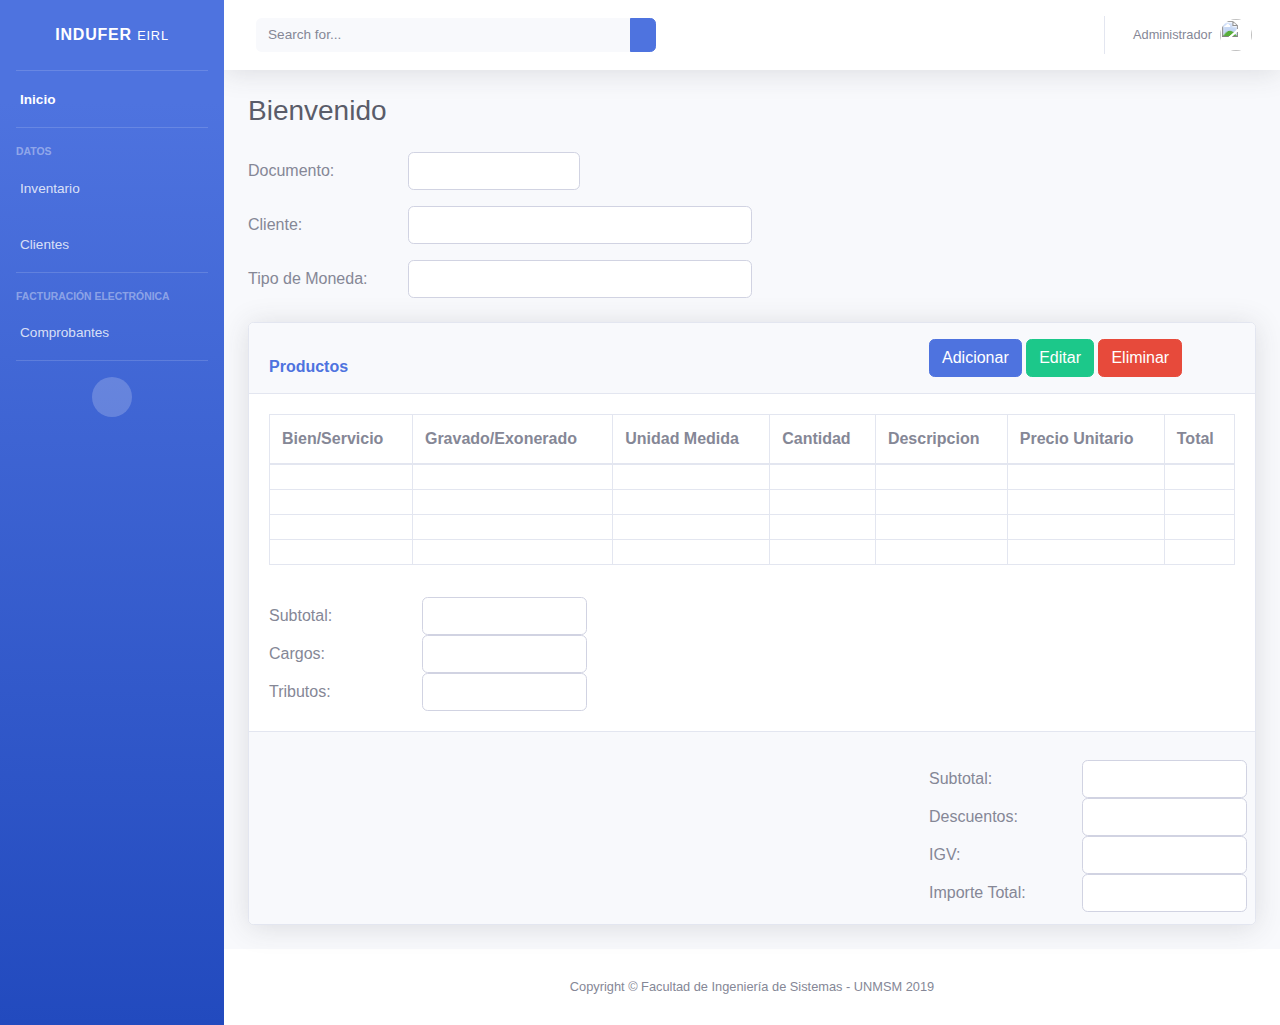
==== comprobantes-boleta.html @ fb34d4e9 "Comprobante-Boleta added" ====
<!DOCTYPE html>
<html lang="en">

<head>
  <meta charset="UTF-8">
  <meta name="viewport" content="width=device-width, initial-scale=1.0">
  <link rel="icon" type="image/png" href="img/logo.png" />
  <meta http-equiv="X-UA-Compatible" content="ie=edge">
  <link rel="stylesheet" href="css/sfe.min.css">
  <link rel="stylesheet" href="https://use.fontawesome.com/releases/v5.8.1/css/all.css" integrity="sha384-50oBUHEmvpQ+1lW4y57PTFmhCaXp0ML5d60M1M7uH2+nqUivzIebhndOJK28anvf" crossorigin="anonymous">
  <title>SFE</title>
</head>

<body id="page-top">
  <!--Page Wrapper-->
  <div id="wrapper">
    <!-- Sidebar -->
    <ul class="navbar-nav bg-gradient-primary sidebar sidebar-dark accordion" id="accordionSidebar">

      <!-- Sidebar - Brand -->
      <a class="sidebar-brand d-flex align-items-center justify-content-center" href="index.html">
        <div class="sidebar-brand-icon">
          <i class="fas fa-store-alt"></i>
        </div>
        <div class="sidebar-brand-text mx-3">INDUFER <small>EIRL</small></div>
      </a>

      <!-- Divider -->
      <hr class="sidebar-divider my-0">

      <!-- Nav Item -Inicio -->
      <li class="nav-item active">
        <a class="nav-link" href="index.html">
          <i class="fas fa-fw fa-tachometer-alt"></i>
          <span>Inicio</span></a>
      </li>

      <!-- Divider -->
      <hr class="sidebar-divider">

      <!-- Heading -->
      <div class="sidebar-heading">Datos</div>

      <!-- Nav Item - Inventario -->
      <li class="nav-item">
        <a class="nav-link" href="inventario.html">
          <i class="fas fa-dolly-flatbed"></i>
          <span>Inventario</span></a>
      </li>

      <!-- Nav Item - Clientes -->
      <li class="nav-item">
        <a class="nav-link" href="clientes.html">
          <i class="fas fa-users"></i>
          <span>Clientes</span></a>
      </li>

      <!-- Divider -->
      <hr class="sidebar-divider">

      <!-- Heading -->
      <div class="sidebar-heading">Facturación Electrónica</div>
      <!--TODO: Change aria-labelledby-->
      <!-- Nav Item - Facturación Collapse Menu -->
      <li class="nav-item">
        <a class="nav-link collapsed" href="#" data-toggle="collapse" data-target="#collapseUtilities" aria-expanded="true" aria-controls="collapseUtilities">
          <i class="fas fa-file-invoice"></i>
          <span>Comprobantes</span>
        </a>
        <div id="collapseUtilities" class="collapse" aria-labelledby="headingUtilities" data-parent="#accordionSidebar">
          <div class="bg-white py-2 collapse-inner rounded">
            <h6 class="collapse-header">Tipos:</h6>
            <a class="collapse-item" href="comprobantes-proforma.html">Proforma</a>
            <a class="collapse-item" href="comprobantes-factura.html">Factura</a>
            <a class="collapse-item" href="comprobantes-boleta.html">Boleta</a>
          </div>
        </div>
      </li>

      <!-- Divider -->
      <hr class="sidebar-divider d-none d-md-block">

      <!-- Sidebar Toggler (Sidebar) -->
      <div class="text-center d-none d-md-inline">
        <button class="rounded-circle border-0" id="sidebarToggle"></button>
      </div>

    </ul>
    <!-- End of Sidebar -->

    <!-- Content Wrapper -->
    <div id="content-wrapper" class="d-flex flex-column">

      <!-- Main Content -->
      <div id="content">

        <!-- Topbar -->
        <nav class="navbar navbar-expand navbar-light bg-white topbar mb-4 static-top shadow">

          <!-- Sidebar Toggle (Topbar) -->
          <button id="sidebarToggleTop" class="btn btn-link d-md-none rounded-circle mr-3">
            <i class="fa fa-bars"></i>
          </button>

          <!-- Topbar Search -->
          <form class="d-none d-sm-inline-block form-inline mr-auto ml-md-3 my-2 my-md-0 mw-100 navbar-search">
            <div class="input-group">
              <input type="text" class="form-control bg-light border-0 small" placeholder="Search for..." aria-label="Search" aria-describedby="basic-addon2">
              <div class="input-group-append">
                <button class="btn btn-primary" type="button">
                  <i class="fas fa-search fa-sm"></i>
                </button>
              </div>
            </div>
          </form>

          <!-- Topbar Navbar -->
          <ul class="navbar-nav ml-auto">

            <!--Navigator divider-->
            <div class="topbar-divider d-none d-sm-block"></div>

            <!-- Nav Item - User Information -->
            <li class="nav-item dropdown no-arrow">
              <a class="nav-link dropdown-toggle" href="#" id="userDropdown" role="button" data-toggle="dropdown" aria-haspopup="true" aria-expanded="false">
                <span class="mr-2 d-none d-lg-inline text-gray-600 small">Administrador</span>
                <img class="img-profile rounded-circle" src="https://source.unsplash.com/QAB-WJcbgJk/60x60">
              </a>
              <!-- Dropdown - User Information -->
              <div class="dropdown-menu dropdown-menu-right shadow animated--grow-in" aria-labelledby="userDropdown">
                <a class="dropdown-item" href="#">
                  <i class="fas fa-info fa-sm fa-fw mr-2 text-gray-400"></i>
                  Acerca de
                </a>
                <a class="dropdown-item" href="#">
                  <i class="fas fa-question fa-sm fa-fw mr-2 text-gray-400"></i>
                  Ayuda
                </a>
              </div>
            </li>
          </ul>

        </nav>
        <!-- End of Topbar -->

        <!-- Begin Page Content -->
        <div class="container-fluid">
          <!-- Page Heading -->
          <div class="d-sm-flex align-items-center justify-content-between mb-4">
            <h1 class="h3 mb-0 text-gray-800">Bienvenido</h1>
          </div>

          <form action="#">

            <div class="form-group row">
              <div class="col-4">
                <div class="row">
                  <!--Numero de documento-->
                  <label for="inputDocumento" class="col-6 col-form-label">Documento:</label>
                  <input type="text" class="col-6 form-control" id="inputDocumento">
                </div>
              </div>
              <div class="col-8">
              </div>
            </div>

            <div class="form-group row">
              <div class="col">
                <div class="row">
                  <!--Emisor-->
                  <label for="inputCliente" class="col-2 col-form-label">Cliente:</label>
                  <input type="text" class="col-4 form-control" id="inputCliente">
                </div>
              </div>
              
            </div>



            <div class="form-group row">
              <div class="col-6">
                <div class="row">
                  <!--Tipo Moneda-->
                  <label for="inputMoneda" class="col-4 col-form-label">Tipo de Moneda:</label>
                  <input type="text" class="col-8 form-control" id="inputMoneda">
                </div>
              </div>
            </div>

            <!--Tabla de Items-->
            <div class="card shadow my-4">
              <div class="card-header py-3">
                <div class="row align-items-end">
                  <div class="col-8">
                    <h6 class="m-0 font-weight-bold text-primary">Productos</h6>
                  </div>
                  <div class="col-4">
                    <button class="btn btn-primary"><i class="fa fa-plus"></i> Adicionar</button>
                    <button class="btn btn-success"><i class="fa fa-tag"></i> Editar</button>
                    <button class="btn btn-danger"><i class="fa fa-times"></i> Eliminar</button>
                  </div>
                </div>
              </div>
              <div class="card-body">
                <div class="table-responsive">
                  <table class="table table-bordered" id="dataTable" width="100%" cellspacing="0">
                    <thead>
                      <tr>
                        <th>Bien/Servicio</th>
                        <th>Gravado/Exonerado</th>
                        <th>Unidad Medida</th>
                        <th>Cantidad</th>
                        <th>Descripcion</th>
                        <th>Precio Unitario</th>
                        <th>Total</th>
                      </tr>
                    </thead>

                    <tbody>
                      <tr>
                        <td></td>
                        <td></td>
                        <td></td>
                        <td></td>
                        <td></td>
                        <td></td>
                        <td></td>
                      </tr>
                      <tr>
                        <td></td>
                        <td></td>
                        <td></td>
                        <td></td>
                        <td></td>
                        <td></td>
                        <td></td>
                      </tr>
                      <tr>
                        <td></td>
                        <td></td>
                        <td></td>
                        <td></td>
                        <td></td>
                        <td></td>
                        <td></td>
                      </tr>
                      <tr>
                        <td></td>
                        <td></td>
                        <td></td>
                        <td></td>
                        <td></td>
                        <td></td>
                        <td></td>
                      </tr>
                    </tbody>
                  </table>
                </div>
                <div class="row mt-3 justify-content-start">
                  <!--Subtotal-->
                  <label for="inputSub" class="col-2 col-form-label">Subtotal:</label>
                  <input type="text" class="col-2 form-control" id="inputSub">
                </div>
                <div class="row justify-content-start">
                  <!--Otros cargos-->
                  <label for="inputCargos" class="col-2 col-form-label">Cargos:</label>
                  <input type="text" class="col-2 form-control" id="inputCargos">
                </div>
                <div class="row justify-content-start">
                  <!--Otros tributos-->
                  <label for="inputTributos" class="col-2 col-form-label">Tributos:</label>
                  <input type="text" class="col-2 form-control" id="inputTributos">
                </div>
              </div>
              <div class="card-footer">
                <div class="row mt-3 justify-content-end">
                    <!--Subtotal-->
                    <label for="inputSubtotal" class="col-2 col-form-label">Subtotal:</label>
                    <input type="text" class="col-2 form-control" id="inputSubtotal">
      
                </div>
                <div class="row justify-content-end">
                    <!--Descuentos-->
                    <label for="inputDescuentos" class="col-2 col-form-label">Descuentos:</label>
                    <input type="text" class="col-2 form-control" id="inputDescuentos">
      
                </div>
                <div class="row justify-content-end">
                    <!--IGV-->
                    
                    <label for="inputIGV" class="col-2 col-form-label">IGV:</label>
                    <input type="text" class="col-2 form-control" id="inputIGV">
      
                </div>
                <div class="row justify-content-end">
                    <!--Importe Total-->
                    <label for="inputImporte" class="col-2 col-form-label">Importe Total:</label>
                    <input type="text" class="col-2 form-control" id="inputImporte">
      
                </div>
              </div>
            </div>


          </form>

        </div>
        <!-- /.container-fluid -->
        

      </div>
      <!-- End of Main Content -->

      <!-- Footer -->
      <footer class="sticky-footer bg-white">
        <div class="container my-auto">
          <div class="copyright text-center my-auto">
            <span>Copyright &copy; Facultad de Ingeniería de Sistemas - UNMSM 2019</span>
          </div>
        </div>
      </footer>
      <!-- End of Footer -->
    </div>
    <!--End of Content Wrapper-->
  </div>
  <!--End of Page wrapper-->

  <!-- Scroll to Top Button-->
  <a class="scroll-to-top rounded" href="#page-top">
    <i class="fas fa-angle-up"></i>
  </a>

  <script src="js/jquery-3.4.0.min.js"></script>
  <script src="js/popper.min.js"></script>
  <script src="js/bootstrap.min.js"></script>
</body>

</html>
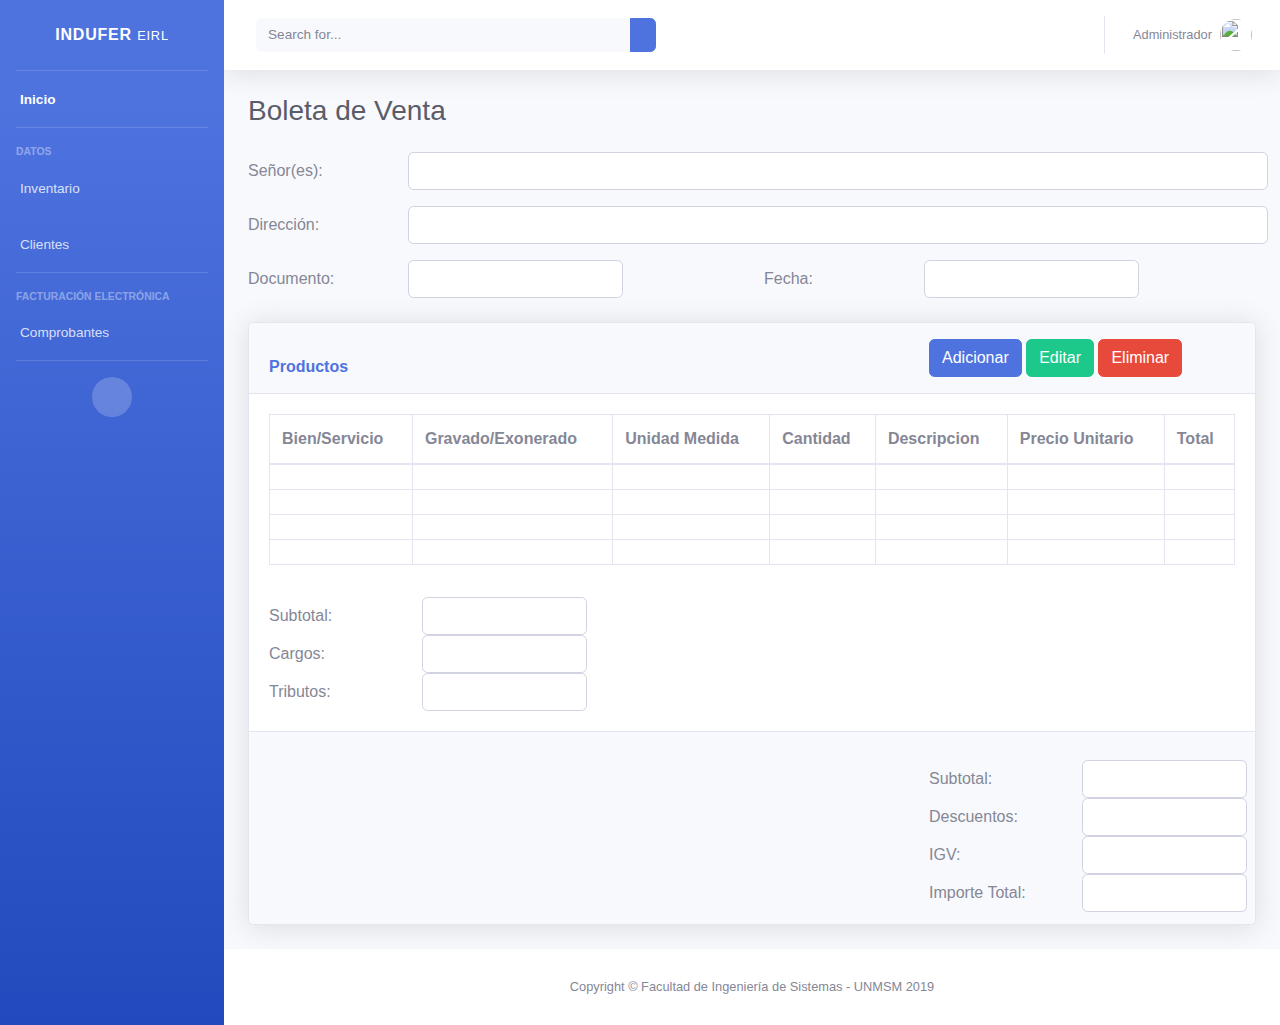
==== commit 66f5d56b: "boleta" ====
--- a/comprobantes-boleta.html
+++ b/comprobantes-boleta.html
@@ -147,45 +147,49 @@
         <div class="container-fluid">
           <!-- Page Heading -->
           <div class="d-sm-flex align-items-center justify-content-between mb-4">
-            <h1 class="h3 mb-0 text-gray-800">Bienvenido</h1>
+            <h1 class="h3 mb-0 text-gray-800">Boleta de Venta</h1>
           </div>
 
           <form action="#">
-
-            <div class="form-group row">
-              <div class="col-4">
-                <div class="row">
-                  <!--Numero de documento-->
-                  <label for="inputDocumento" class="col-6 col-form-label">Documento:</label>
-                  <input type="text" class="col-6 form-control" id="inputDocumento">
-                </div>
-              </div>
-              <div class="col-8">
-              </div>
-            </div>
 
             <div class="form-group row">
               <div class="col">
                 <div class="row">
                   <!--Emisor-->
-                  <label for="inputCliente" class="col-2 col-form-label">Cliente:</label>
-                  <input type="text" class="col-4 form-control" id="inputCliente">
-                </div>
-              </div>
-              
-            </div>
-
-
+                  <label for="inputCliente" class="col-2 col-form-label">Señor(es):</label>
+                  <input type="text" class="col form-control" id="inputCliente">
+                </div>
+              </div>
+            </div>
 
             <div class="form-group row">
-              <div class="col-6">
+              <div class="col">
                 <div class="row">
-                  <!--Tipo Moneda-->
-                  <label for="inputMoneda" class="col-4 col-form-label">Tipo de Moneda:</label>
-                  <input type="text" class="col-8 form-control" id="inputMoneda">
-                </div>
-              </div>
-            </div>
+                  <!--Dirección-->
+                  <label for="inputDireccion" class="col-2 col-form-label">Dirección:</label>
+                  <input type="text" class="col form-control" id="inputDireccion">
+                </div>
+              </div>
+            </div>
+
+            <div class="form-group row">
+              <div class="col">
+                <div class="row">
+                  <!--Numero de documento-->
+                  <label for="inputDocumento" class="col-4 col-form-label">Documento:</label>
+                  <input type="text" class="col-5 form-control" id="inputDocumento">
+                </div>
+              </div>
+
+              <div class="col">
+                <div class="row">
+                  <!--Fecha-->
+                  <label for="inputFecha" class="col-4 col-form-label">Fecha:</label>
+                  <input type="text" class="col-5 form-control" id="inputFecha">
+                </div>
+              </div>
+            </div>
+
 
             <!--Tabla de Items-->
             <div class="card shadow my-4">
@@ -274,39 +278,38 @@
               </div>
               <div class="card-footer">
                 <div class="row mt-3 justify-content-end">
-                    <!--Subtotal-->
-                    <label for="inputSubtotal" class="col-2 col-form-label">Subtotal:</label>
-                    <input type="text" class="col-2 form-control" id="inputSubtotal">
-      
+                  <!--Subtotal-->
+                  <label for="inputSubtotal" class="col-2 col-form-label">Subtotal:</label>
+                  <input type="text" class="col-2 form-control" id="inputSubtotal">
+
                 </div>
                 <div class="row justify-content-end">
-                    <!--Descuentos-->
-                    <label for="inputDescuentos" class="col-2 col-form-label">Descuentos:</label>
-                    <input type="text" class="col-2 form-control" id="inputDescuentos">
-      
+                  <!--Descuentos-->
+                  <label for="inputDescuentos" class="col-2 col-form-label">Descuentos:</label>
+                  <input type="text" class="col-2 form-control" id="inputDescuentos">
+
                 </div>
                 <div class="row justify-content-end">
-                    <!--IGV-->
-                    
-                    <label for="inputIGV" class="col-2 col-form-label">IGV:</label>
-                    <input type="text" class="col-2 form-control" id="inputIGV">
-      
+                  <!--IGV-->
+
+                  <label for="inputIGV" class="col-2 col-form-label">IGV:</label>
+                  <input type="text" class="col-2 form-control" id="inputIGV">
+
                 </div>
                 <div class="row justify-content-end">
-                    <!--Importe Total-->
-                    <label for="inputImporte" class="col-2 col-form-label">Importe Total:</label>
-                    <input type="text" class="col-2 form-control" id="inputImporte">
-      
-                </div>
-              </div>
-            </div>
-
+                  <!--Importe Total-->
+                  <label for="inputImporte" class="col-2 col-form-label">Importe Total:</label>
+                  <input type="text" class="col-2 form-control" id="inputImporte">
+
+                </div>
+              </div>
+            </div>
 
           </form>
+          <!-- End of form -->
 
         </div>
         <!-- /.container-fluid -->
-        
 
       </div>
       <!-- End of Main Content -->
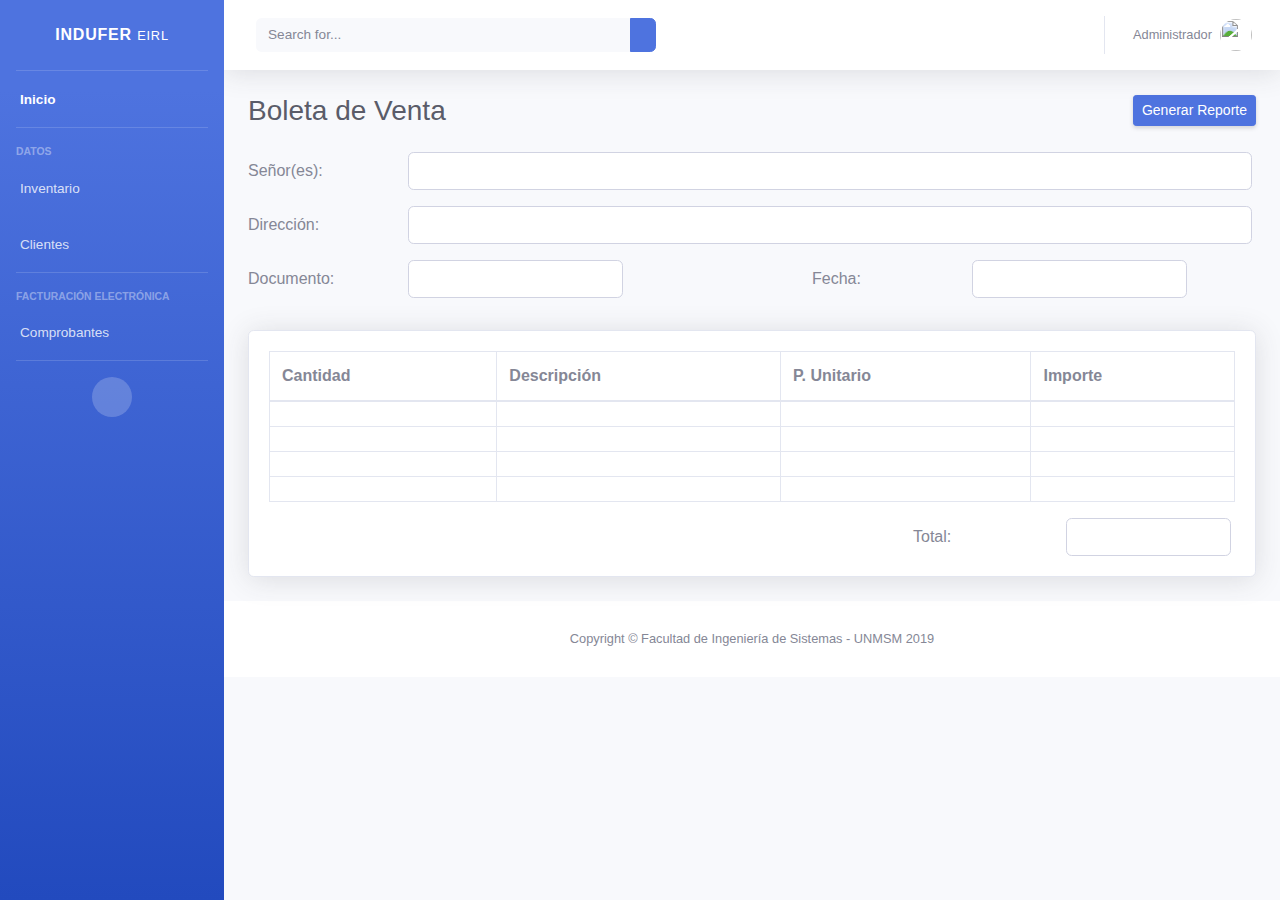
==== commit e2161782: "new" ====
--- a/comprobantes-boleta.html
+++ b/comprobantes-boleta.html
@@ -148,6 +148,9 @@
           <!-- Page Heading -->
           <div class="d-sm-flex align-items-center justify-content-between mb-4">
             <h1 class="h3 mb-0 text-gray-800">Boleta de Venta</h1>
+            <a href="#" class="d-none d-sm-inline-block btn btn-sm btn-primary shadow-sm">
+              <i class="fas fa-download fa-sm text-white-50"></i>
+              Generar Reporte</a>
           </div>
 
           <form action="#">
@@ -157,7 +160,7 @@
                 <div class="row">
                   <!--Emisor-->
                   <label for="inputCliente" class="col-2 col-form-label">Señor(es):</label>
-                  <input type="text" class="col form-control" id="inputCliente">
+                  <input type="text" class="col form-control mr-3" id="inputCliente">
                 </div>
               </div>
             </div>
@@ -167,7 +170,7 @@
                 <div class="row">
                   <!--Dirección-->
                   <label for="inputDireccion" class="col-2 col-form-label">Dirección:</label>
-                  <input type="text" class="col form-control" id="inputDireccion">
+                  <input type="text" class="col form-control mr-3" id="inputDireccion">
                 </div>
               </div>
             </div>
@@ -177,46 +180,31 @@
                 <div class="row">
                   <!--Numero de documento-->
                   <label for="inputDocumento" class="col-4 col-form-label">Documento:</label>
-                  <input type="text" class="col-5 form-control" id="inputDocumento">
+                  <input type="text" class="col-5 form-control " id="inputDocumento">
                 </div>
               </div>
 
               <div class="col">
                 <div class="row">
                   <!--Fecha-->
-                  <label for="inputFecha" class="col-4 col-form-label">Fecha:</label>
-                  <input type="text" class="col-5 form-control" id="inputFecha">
-                </div>
-              </div>
-            </div>
-
+                  <label for="inputFecha" class="col-4 ml-5 col-form-label">Fecha:</label>
+                  <input type="text" class="col-5 form-control mb-3" id="inputFecha">
+                </div>
+              </div>
+            </div>
 
             <!--Tabla de Items-->
-            <div class="card shadow my-4">
-              <div class="card-header py-3">
-                <div class="row align-items-end">
-                  <div class="col-8">
-                    <h6 class="m-0 font-weight-bold text-primary">Productos</h6>
-                  </div>
-                  <div class="col-4">
-                    <button class="btn btn-primary"><i class="fa fa-plus"></i> Adicionar</button>
-                    <button class="btn btn-success"><i class="fa fa-tag"></i> Editar</button>
-                    <button class="btn btn-danger"><i class="fa fa-times"></i> Eliminar</button>
-                  </div>
-                </div>
-              </div>
+            <div class="card shadow mb-4">
+
               <div class="card-body">
                 <div class="table-responsive">
                   <table class="table table-bordered" id="dataTable" width="100%" cellspacing="0">
                     <thead>
                       <tr>
-                        <th>Bien/Servicio</th>
-                        <th>Gravado/Exonerado</th>
-                        <th>Unidad Medida</th>
                         <th>Cantidad</th>
-                        <th>Descripcion</th>
-                        <th>Precio Unitario</th>
-                        <th>Total</th>
+                        <th>Descripción</th>
+                        <th>P. Unitario</th>
+                        <th>Importe</th>
                       </tr>
                     </thead>
 
@@ -226,32 +214,21 @@
                         <td></td>
                         <td></td>
                         <td></td>
-                        <td></td>
-                        <td></td>
-                        <td></td>
-                      </tr>
-                      <tr>
-                        <td></td>
-                        <td></td>
-                        <td></td>
-                        <td></td>
-                        <td></td>
-                        <td></td>
-                        <td></td>
-                      </tr>
-                      <tr>
-                        <td></td>
-                        <td></td>
-                        <td></td>
-                        <td></td>
-                        <td></td>
-                        <td></td>
-                        <td></td>
-                      </tr>
-                      <tr>
-                        <td></td>
-                        <td></td>
-                        <td></td>
+                      </tr>
+                      <tr>
+                        <td></td>
+                        <td></td>
+                        <td></td>
+                        <td></td>
+
+                      </tr>
+                      <tr>
+                        <td></td>
+                        <td></td>
+                        <td></td>
+                        <td></td>
+                      </tr>
+                      <tr>
                         <td></td>
                         <td></td>
                         <td></td>
@@ -260,71 +237,36 @@
                     </tbody>
                   </table>
                 </div>
-                <div class="row mt-3 justify-content-start">
-                  <!--Subtotal-->
-                  <label for="inputSub" class="col-2 col-form-label">Subtotal:</label>
-                  <input type="text" class="col-2 form-control" id="inputSub">
-                </div>
-                <div class="row justify-content-start">
-                  <!--Otros cargos-->
-                  <label for="inputCargos" class="col-2 col-form-label">Cargos:</label>
-                  <input type="text" class="col-2 form-control" id="inputCargos">
-                </div>
-                <div class="row justify-content-start">
-                  <!--Otros tributos-->
-                  <label for="inputTributos" class="col-2 col-form-label">Tributos:</label>
-                  <input type="text" class="col-2 form-control" id="inputTributos">
-                </div>
-              </div>
-              <div class="card-footer">
-                <div class="row mt-3 justify-content-end">
-                  <!--Subtotal-->
-                  <label for="inputSubtotal" class="col-2 col-form-label">Subtotal:</label>
-                  <input type="text" class="col-2 form-control" id="inputSubtotal">
-
-                </div>
-                <div class="row justify-content-end">
-                  <!--Descuentos-->
-                  <label for="inputDescuentos" class="col-2 col-form-label">Descuentos:</label>
-                  <input type="text" class="col-2 form-control" id="inputDescuentos">
-
-                </div>
-                <div class="row justify-content-end">
-                  <!--IGV-->
-
-                  <label for="inputIGV" class="col-2 col-form-label">IGV:</label>
-                  <input type="text" class="col-2 form-control" id="inputIGV">
-
-                </div>
+
                 <div class="row justify-content-end">
                   <!--Importe Total-->
-                  <label for="inputImporte" class="col-2 col-form-label">Importe Total:</label>
-                  <input type="text" class="col-2 form-control" id="inputImporte">
-
-                </div>
-              </div>
-            </div>
+                  <label for="inputTotal" class="col-2 col-form-label">Total:</label>
+                  <input type="text" class="col-2 mr-3 form-control" id="inputTotal">
+
+                </div>
 
           </form>
           <!-- End of form -->
 
         </div>
-        <!-- /.container-fluid -->
-
       </div>
-      <!-- End of Main Content -->
-
-      <!-- Footer -->
-      <footer class="sticky-footer bg-white">
-        <div class="container my-auto">
-          <div class="copyright text-center my-auto">
-            <span>Copyright &copy; Facultad de Ingeniería de Sistemas - UNMSM 2019</span>
-          </div>
-        </div>
-      </footer>
-      <!-- End of Footer -->
+      <!-- /.container-fluid -->
+
     </div>
-    <!--End of Content Wrapper-->
+    <!-- End of Main Content -->
+
+    <!-- Footer -->
+    <footer class="sticky-footer bg-white">
+      <div class="container my-auto">
+        <div class="copyright text-center my-auto">
+          <span>Copyright &copy; Facultad de Ingeniería de Sistemas - UNMSM 2019</span>
+        </div>
+      </div>
+    </footer>
+    <!-- End of Footer -->
+  </div>
+  <!--End of Content Wrapper-->
+  </div>
   </div>
   <!--End of Page wrapper-->
 
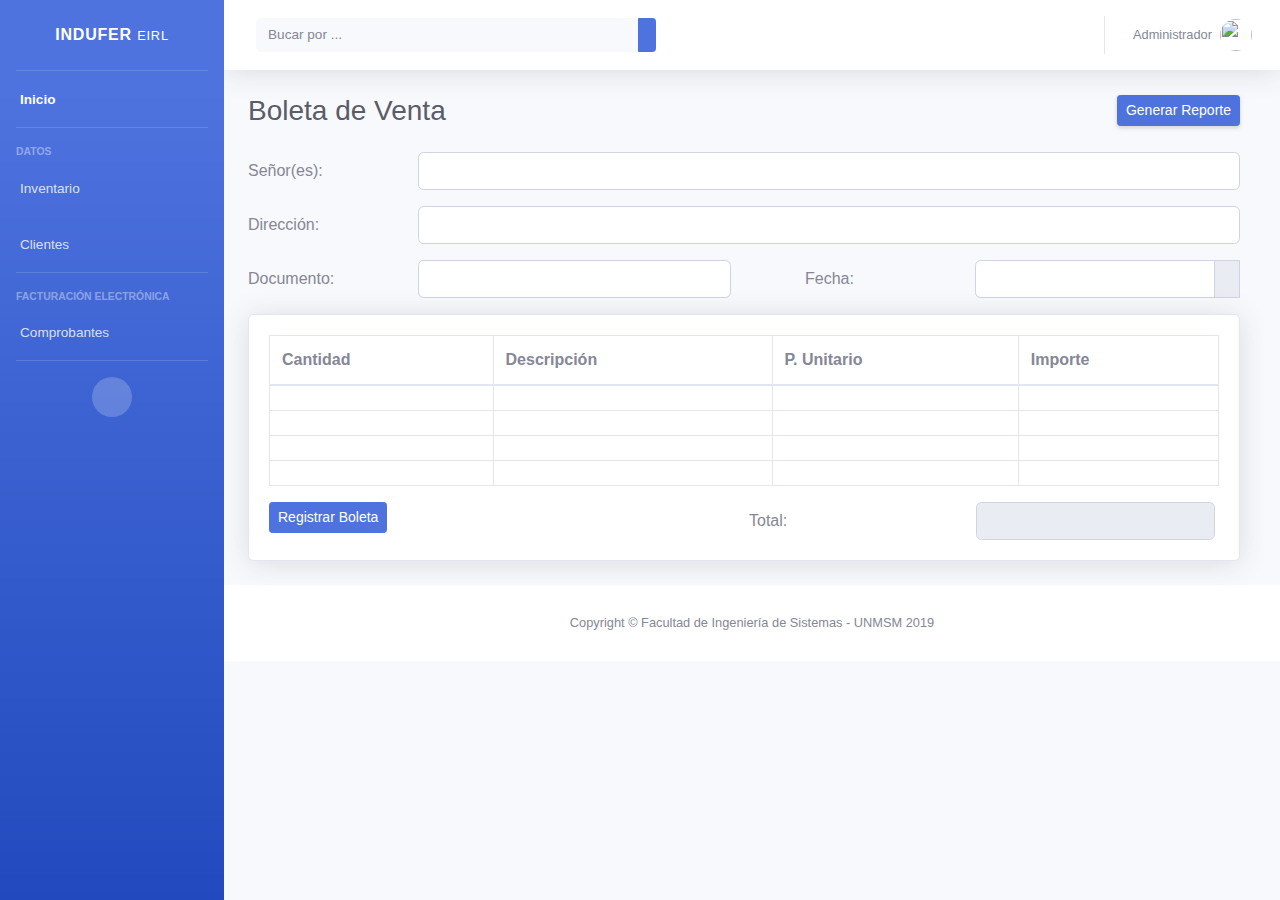
==== commit 40d80f46: "Datepickers added" ====
--- a/comprobantes-boleta.html
+++ b/comprobantes-boleta.html
@@ -7,7 +7,10 @@
   <link rel="icon" type="image/png" href="img/logo.png" />
   <meta http-equiv="X-UA-Compatible" content="ie=edge">
   <link rel="stylesheet" href="css/sfe.min.css">
-  <link rel="stylesheet" href="https://use.fontawesome.com/releases/v5.8.1/css/all.css" integrity="sha384-50oBUHEmvpQ+1lW4y57PTFmhCaXp0ML5d60M1M7uH2+nqUivzIebhndOJK28anvf" crossorigin="anonymous">
+  <link rel="stylesheet" href="https://use.fontawesome.com/releases/v5.8.1/css/all.css"
+    integrity="sha384-50oBUHEmvpQ+1lW4y57PTFmhCaXp0ML5d60M1M7uH2+nqUivzIebhndOJK28anvf" crossorigin="anonymous">
+  <link rel="stylesheet"
+    href="https://cdnjs.cloudflare.com/ajax/libs/tempusdominus-bootstrap-4/5.0.0-alpha14/css/tempusdominus-bootstrap-4.min.css" />
   <title>SFE</title>
 </head>
 
@@ -63,14 +66,14 @@
       <!--TODO: Change aria-labelledby-->
       <!-- Nav Item - Facturación Collapse Menu -->
       <li class="nav-item">
-        <a class="nav-link collapsed" href="#" data-toggle="collapse" data-target="#collapseUtilities" aria-expanded="true" aria-controls="collapseUtilities">
+        <a class="nav-link collapsed" href="#" data-toggle="collapse" data-target="#collapseUtilities"
+          aria-expanded="true" aria-controls="collapseUtilities">
           <i class="fas fa-file-invoice"></i>
           <span>Comprobantes</span>
         </a>
         <div id="collapseUtilities" class="collapse" aria-labelledby="headingUtilities" data-parent="#accordionSidebar">
           <div class="bg-white py-2 collapse-inner rounded">
             <h6 class="collapse-header">Tipos:</h6>
-            <a class="collapse-item" href="comprobantes-proforma.html">Proforma</a>
             <a class="collapse-item" href="comprobantes-factura.html">Factura</a>
             <a class="collapse-item" href="comprobantes-boleta.html">Boleta</a>
           </div>
@@ -105,9 +108,10 @@
           <!-- Topbar Search -->
           <form class="d-none d-sm-inline-block form-inline mr-auto ml-md-3 my-2 my-md-0 mw-100 navbar-search">
             <div class="input-group">
-              <input type="text" class="form-control bg-light border-0 small" placeholder="Search for..." aria-label="Search" aria-describedby="basic-addon2">
+              <input type="text" class="form-control bg-light border-0 small" placeholder="Bucar por ..."
+                aria-label="Search" aria-describedby="basic-addon2">
               <div class="input-group-append">
-                <button class="btn btn-primary" type="button">
+                <button class="btn btn-sm btn-primary" type="button">
                   <i class="fas fa-search fa-sm"></i>
                 </button>
               </div>
@@ -122,17 +126,18 @@
 
             <!-- Nav Item - User Information -->
             <li class="nav-item dropdown no-arrow">
-              <a class="nav-link dropdown-toggle" href="#" id="userDropdown" role="button" data-toggle="dropdown" aria-haspopup="true" aria-expanded="false">
+              <a class="nav-link dropdown-toggle" href="#" id="userDropdown" role="button" data-toggle="dropdown"
+                aria-haspopup="true" aria-expanded="false">
                 <span class="mr-2 d-none d-lg-inline text-gray-600 small">Administrador</span>
                 <img class="img-profile rounded-circle" src="https://source.unsplash.com/QAB-WJcbgJk/60x60">
               </a>
               <!-- Dropdown - User Information -->
               <div class="dropdown-menu dropdown-menu-right shadow animated--grow-in" aria-labelledby="userDropdown">
-                <a class="dropdown-item" href="#">
+                <a class="dropdown-item" href="#" data-toggle="modal" data-target="#aboutModal">
                   <i class="fas fa-info fa-sm fa-fw mr-2 text-gray-400"></i>
                   Acerca de
                 </a>
-                <a class="dropdown-item" href="#">
+                <a class="dropdown-item" href="#" data-toggle="modal" data-target="#helpModal">
                   <i class="fas fa-question fa-sm fa-fw mr-2 text-gray-400"></i>
                   Ayuda
                 </a>
@@ -146,55 +151,89 @@
         <!-- Begin Page Content -->
         <div class="container-fluid">
           <!-- Page Heading -->
-          <div class="d-sm-flex align-items-center justify-content-between mb-4">
+          <div class="d-sm-flex align-items-center justify-content-between mb-4 mr-3">
             <h1 class="h3 mb-0 text-gray-800">Boleta de Venta</h1>
             <a href="#" class="d-none d-sm-inline-block btn btn-sm btn-primary shadow-sm">
               <i class="fas fa-download fa-sm text-white-50"></i>
               Generar Reporte</a>
           </div>
 
-          <form action="#">
-
-            <div class="form-group row">
-              <div class="col">
-                <div class="row">
-                  <!--Emisor-->
-                  <label for="inputCliente" class="col-2 col-form-label">Señor(es):</label>
-                  <input type="text" class="col form-control mr-3" id="inputCliente">
+          <form class="needs-validation" action="#" novalidate>
+
+            <div class="form-group form-row">
+              <!--Emisor-->
+              <label for="inputCliente" class="col-2 col-form-label">Señor(es):</label>
+              <div class="col mr-3">
+                <input type="text" class="form-control" id="inputCliente" required>
+                <div class="valid-feedback">
+                  ¡Correcto!
+                </div>
+                <div class="invalid-feedback">
+                  Ingresar el nombre
                 </div>
               </div>
             </div>
 
-            <div class="form-group row">
-              <div class="col">
-                <div class="row">
-                  <!--Dirección-->
-                  <label for="inputDireccion" class="col-2 col-form-label">Dirección:</label>
-                  <input type="text" class="col form-control mr-3" id="inputDireccion">
-                </div>
-              </div>
+            <div class="form-group form-row">
+              <!--Dirección-->
+              <label for="inputDireccion" class="col-2 col-form-label">Dirección:</label>
+              <div class="col mr-3">
+                <input type="text" class="form-control" id="inputDireccion" required>
+                <div class="valid-feedback">
+                  ¡Correcto!
+                </div>
+                <div class="invalid-feedback">
+                  Ingresar la direccion
+                </div>
+              </div>
+
             </div>
 
-            <div class="form-group row">
-              <div class="col">
-                <div class="row">
-                  <!--Numero de documento-->
+            <div class="form-group form-row">
+              <!--Numero de documento-->
+              <div class="col-6">
+                <div class="form-row">
                   <label for="inputDocumento" class="col-4 col-form-label">Documento:</label>
-                  <input type="text" class="col-5 form-control " id="inputDocumento">
-                </div>
-              </div>
-
-              <div class="col">
-                <div class="row">
+                  <div class="col mr-3">
+                    <input type="text" class="form-control" id="inputDocumento" required>
+                    <div class="valid-feedback">
+                      ¡Correcto!
+                    </div>
+                    <div class="invalid-feedback">
+                      Ingresar el documento
+                    </div>
+                  </div>
+
+                </div>
+              </div>
+
+
+              <div class="col-6">
+                <div class="form-row">
                   <!--Fecha-->
                   <label for="inputFecha" class="col-4 ml-5 col-form-label">Fecha:</label>
-                  <input type="text" class="col-5 form-control mb-3" id="inputFecha">
+                  <div class="col mr-3">
+                    <!--input type="text" class="form-control" id="inputFecha" required>-->
+                    <div class="input-group date" id="datetimepickerF" data-target-input="nearest">
+                      <input type="text" class="form-control datetimepicker-input" data-target="#datetimepickerF"
+                        required />
+                      <div class="input-group-append" data-target="#datetimepickerF" data-toggle="datetimepicker">
+                        <div class="input-group-text"><i class="fa fa-calendar"></i></div>
+                      </div>
+                      <div class="valid-feedback">
+                        ¡Correcto!
+                      </div>
+                      <div class="invalid-feedback">
+                        Ingresar la fecha
+                      </div>
+                    </div>
+                  </div>
                 </div>
               </div>
             </div>
 
             <!--Tabla de Items-->
-            <div class="card shadow mb-4">
+            <div class="card shadow mb-4 mr-3">
 
               <div class="card-body">
                 <div class="table-responsive">
@@ -238,10 +277,22 @@
                   </table>
                 </div>
 
-                <div class="row justify-content-end">
+                <div class="form-row">
                   <!--Importe Total-->
-                  <label for="inputTotal" class="col-2 col-form-label">Total:</label>
-                  <input type="text" class="col-2 mr-3 form-control" id="inputTotal">
+                  <div class="col-6">
+                    <div class="row">
+                      <div class="col">
+                        <button class="btn btn-sm btn-primary" type="submit"><i class="fa fa-check-circle"></i>
+                          Registrar Boleta</button>
+                      </div>
+                    </div>
+                  </div>
+                  <div class="col-6">
+                    <div class="row mr-1 justify-content-end">
+                      <label for="inputTotal" class="col-6 col-form-label">Total:</label>
+                      <input type="text" class="col  form-control" id="inputTotal" disabled>
+                    </div>
+                  </div>
 
                 </div>
 
@@ -275,9 +326,60 @@
     <i class="fas fa-angle-up"></i>
   </a>
 
+  <!-- Help Modal-->
+  <div class="modal fade" id="helpModal" tabindex="-1" role="dialog" aria-labelledby="exampleModalLabel"
+    aria-hidden="true">
+    <div class="modal-dialog" role="document">
+      <div class="modal-content">
+        <div class="modal-header">
+          <h5 class="modal-title" id="exampleModalLabel">Ayuda</h5>
+          <button class="close" type="button" data-dismiss="modal" aria-label="Close">
+            <span aria-hidden="true">×</span>
+          </button>
+        </div>
+        <div class="modal-body">En caso cuente con un problema, porfavor enviar un mensaje a
+          <a href="mailto:sfe@sfe@unmsm.edu,pe?subject=Help">sfe@unmsm.edu.pe</a>
+        </div>
+      </div>
+    </div>
+  </div>
+
+  <!-- About Modal-->
+  <div class="modal fade" id="aboutModal" tabindex="-1" role="dialog" aria-labelledby="exampleModalLabel"
+    aria-hidden="true">
+    <div class="modal-dialog" role="document">
+      <div class="modal-content">
+        <div class="modal-header">
+          <h5 class="modal-title" id="exampleModalLabel">Acerca de</h5>
+          <button class="close" type="button" data-dismiss="modal" aria-label="Close">
+            <span aria-hidden="true">×</span>
+          </button>
+        </div>
+        <div class="modal-body">El Sistema de Facturación Electrónica fue diseñado por 4 estudiantes de la UNMSM
+          con motivos de mejorar la contabilidad de diversas empresas y así contribuir con el papel de la SUNAT.
+        </div>
+      </div>
+    </div>
+  </div>
+
+  <!-- Bootstrap core JavaScript-->
   <script src="js/jquery-3.4.0.min.js"></script>
+  <script src="js/bootstrap.bundle.min.js"></script>
+
+  <!-- Core plugin JavaScript-->
+  <script src="js/jquery.easing.min.js"></script>
+
+  <!-- Custom scripts for all pages-->
+  <script src="js/sfe.min.js"></script>
+
   <script src="js/popper.min.js"></script>
+
   <script src="js/bootstrap.min.js"></script>
+
+  <script src="js/validation.js"></script>
+  <script type="text/javascript" src="https://cdnjs.cloudflare.com/ajax/libs/moment.js/2.22.2/moment-with-locales.min.js"></script>  <script type="text/javascript"
+    src="https://cdnjs.cloudflare.com/ajax/libs/tempusdominus-bootstrap-4/5.0.0-alpha14/js/tempusdominus-bootstrap-4.min.js"></script>
+  <script src="js/datepicker.js"></script>
 </body>
 
-</html>
+</html>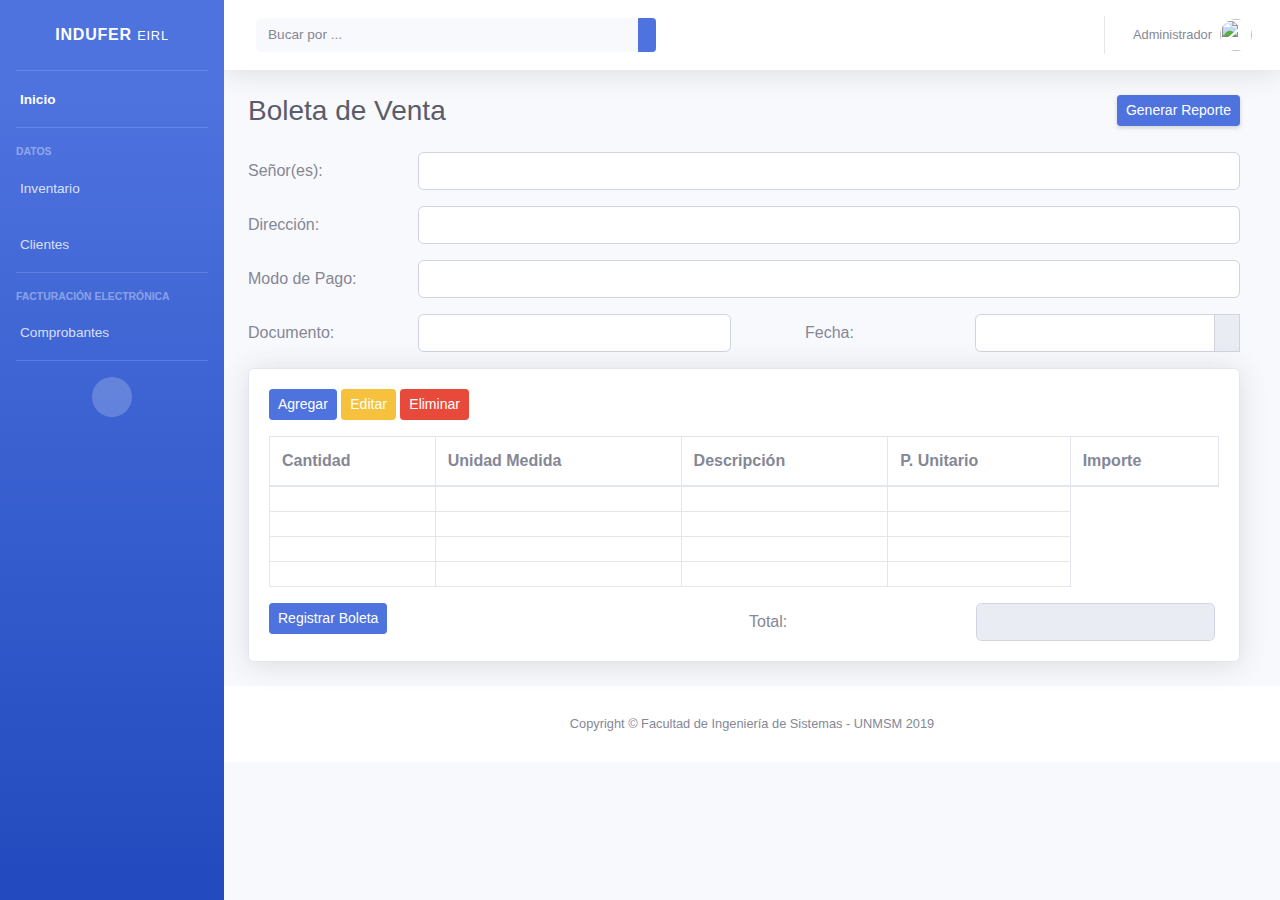
==== commit d0f2f776: "1st meeting" ====
--- a/comprobantes-boleta.html
+++ b/comprobantes-boleta.html
@@ -190,6 +190,22 @@
             </div>
 
             <div class="form-group form-row">
+                <!--Modo de pago-->
+                <!--TODO combobox-->
+                <label for="inputDireccion" class="col-2 col-form-label">Modo de Pago:</label>
+                <div class="col mr-3">
+                  <input type="text" class="form-control" id="inputDireccion" required>
+                  <div class="valid-feedback">
+                    ¡Correcto!
+                  </div>
+                  <div class="invalid-feedback">
+                    Ingresar la direccion
+                  </div>
+                </div>
+  
+              </div>
+
+            <div class="form-group form-row">
               <!--Numero de documento-->
               <div class="col-6">
                 <div class="form-row">
@@ -236,11 +252,19 @@
             <div class="card shadow mb-4 mr-3">
 
               <div class="card-body">
+                  <div class="row">
+                      <div class="col-12 mb-3">
+                          <button class="btn btn-sm btn-primary" data-toggle="modal" data-target="#addModal">Agregar</button>
+                          <button class="btn btn-sm btn-warning">Editar</button>
+                          <button class="btn btn-sm btn-danger">Eliminar</button>
+                      </div>
+                    </div>
                 <div class="table-responsive">
-                  <table class="table table-bordered" id="dataTable" width="100%" cellspacing="0">
+                  <table class="table table-hover table-bordered" id="dataTable" width="100%" cellspacing="0">
                     <thead>
                       <tr>
                         <th>Cantidad</th>
+                        <th>Unidad Medida</th>
                         <th>Descripción</th>
                         <th>P. Unitario</th>
                         <th>Importe</th>
@@ -248,32 +272,46 @@
                     </thead>
 
                     <tbody>
-                      <tr>
+                      <tr data-toggle="collapse" data-target="#collapseExample">
                         <td></td>
                         <td></td>
                         <td></td>
                         <td></td>
                       </tr>
-                      <tr>
-                        <td></td>
-                        <td></td>
-                        <td></td>
-                        <td></td>
-
+                      <div class="collapse" id="collapseExample">
+                          <div class=""></div>
+                      </div>
+                      <tr data-toggle="collapse" data-target="#collapseExample">
+                        <td></td>
+                        <td></td>
+                        <td></td>
+                        <td></td>
                       </tr>
-                      <tr>
+                      <tr data-toggle="collapse" data-target="#collapseExample">
                         <td></td>
                         <td></td>
                         <td></td>
                         <td></td>
                       </tr>
-                      <tr>
+                      <tr data-toggle="collapse" data-target="#collapseExample">
                         <td></td>
                         <td></td>
                         <td></td>
                         <td></td>
                       </tr>
                     </tbody>
+                    <div class="collapse" id="collapseExample">
+                        <div class="card card-body">
+                          <div class="row justify-content-end">
+                            <div class="col-2">
+                              <button type="button" class="btn btn-success btn-sm"><i class="fa fa-plus"></i></button>
+                              <button type="button" class="btn btn-primary btn-sm"><i class="far fa-edit"></i></button>
+                              <button type="button" class="btn btn-danger btn-sm"><i class="fas fa-minus-circle"></i></button>
+                            </div>
+                            
+                          </div>
+                        </div>
+                      </div>
                   </table>
                 </div>
 
@@ -282,7 +320,7 @@
                   <div class="col-6">
                     <div class="row">
                       <div class="col">
-                        <button class="btn btn-sm btn-primary" type="submit"><i class="fa fa-check-circle"></i>
+                        <button class="btn btn-sm btn-primary" type="submit" ><i class="fa fa-check-circle"></i>
                           Registrar Boleta</button>
                       </div>
                     </div>
@@ -362,6 +400,46 @@
     </div>
   </div>
 
+  <!--Add Modal-->
+  <div class="modal fade" id="addModal" tabindex="-1" role="dialog" aria-labelledby="exampleModalLabel"
+    aria-hidden="true">
+    <div class="modal-dialog" role="document">
+      <div class="modal-content">
+        <div class="modal-header">
+          <h5 class="modal-title" id="exampleModalLabel">Agregar Item</h5>
+          <button class="close" type="button" data-dismiss="modal" aria-label="Close">
+            <span aria-hidden="true">×</span>
+          </button>
+        </div>
+        <div class="modal-body">
+          <div class="row">
+               
+                <label for="inputCantidad" class="col-4 col-form-label">Cantidad:</label>
+                <input type="text" class="col-8 form-control" id="inputCantidad">
+
+                <label for="inputUnidad" class="col-4 col-form-label">Unidad de Medida:</label>
+                <input type="text" class="col-8 form-control" id="inputUnidad">
+                <!--TODO COMBOBOX-->
+                <label for="inputDescripcion" class="col-4 col-form-label">Descripcion:</label>
+                <input type="text" class="col-8 form-control" id="inputDescripcion">
+                
+                <label for="inputValor" class="col-4 col-form-label">Valor Unitario:</label>
+                <input type="text" class="col-8 form-control" id="inputValor">
+
+                
+
+                <label for="inputMonto" class="col-4 col-form-label">Monto Total:</label>
+                <input type="text" class="col-8 form-control" id="inputMonto" disabled>
+
+
+                <button class="btn btn-sm btn-primary my-2">Aceptar</button>
+                <button class="btn btn-sm btn-danger my-2">Cancelar</button>
+          </div>
+        </div>
+      </div>
+    </div>
+  </div>
+
   <!-- Bootstrap core JavaScript-->
   <script src="js/jquery-3.4.0.min.js"></script>
   <script src="js/bootstrap.bundle.min.js"></script>
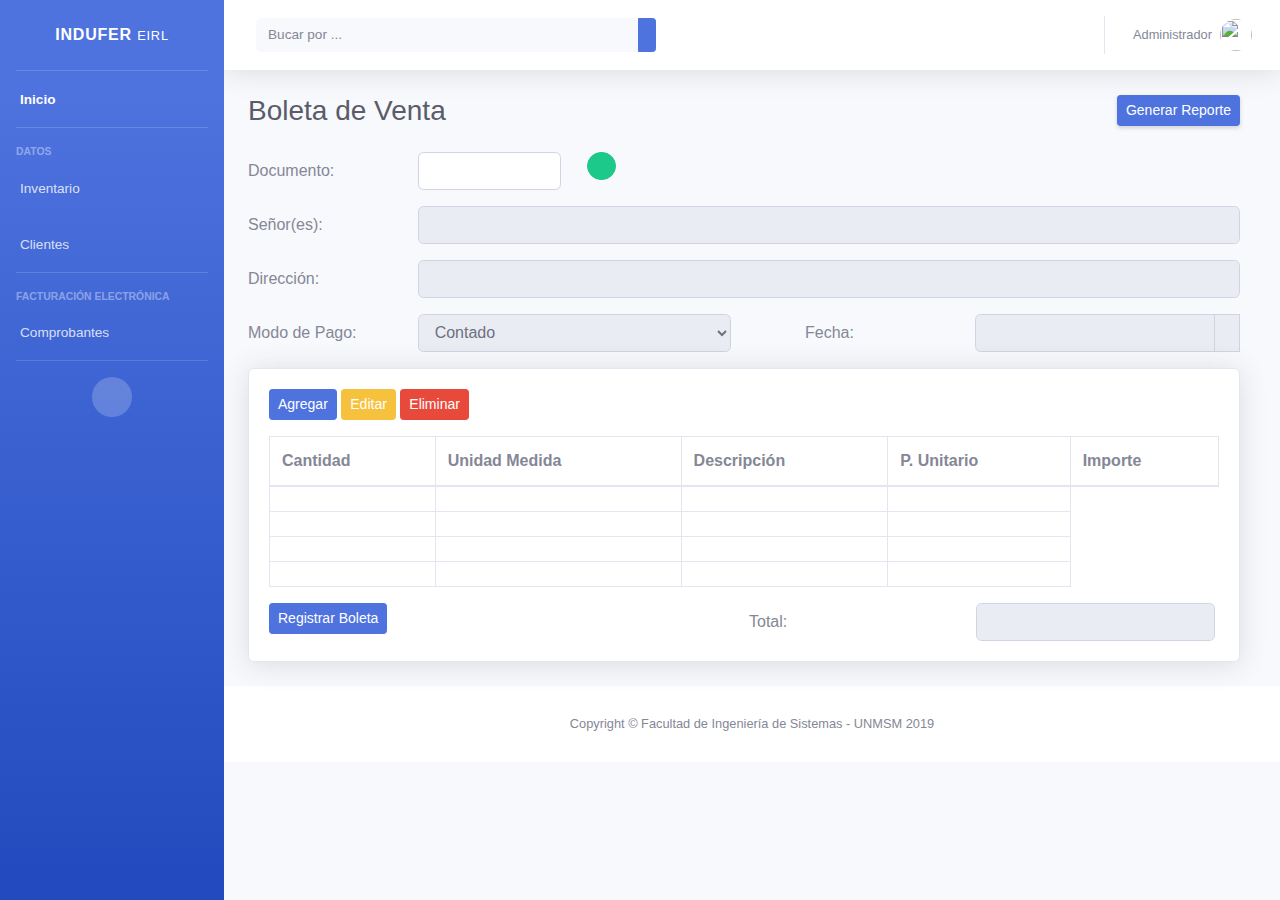
==== commit 7df90794: "Trying to do an sql validation" ====
--- a/comprobantes-boleta.html
+++ b/comprobantes-boleta.html
@@ -7,10 +7,8 @@
   <link rel="icon" type="image/png" href="img/logo.png" />
   <meta http-equiv="X-UA-Compatible" content="ie=edge">
   <link rel="stylesheet" href="css/sfe.min.css">
-  <link rel="stylesheet" href="https://use.fontawesome.com/releases/v5.8.1/css/all.css"
-    integrity="sha384-50oBUHEmvpQ+1lW4y57PTFmhCaXp0ML5d60M1M7uH2+nqUivzIebhndOJK28anvf" crossorigin="anonymous">
-  <link rel="stylesheet"
-    href="https://cdnjs.cloudflare.com/ajax/libs/tempusdominus-bootstrap-4/5.0.0-alpha14/css/tempusdominus-bootstrap-4.min.css" />
+  <link rel="stylesheet" href="https://use.fontawesome.com/releases/v5.8.1/css/all.css" integrity="sha384-50oBUHEmvpQ+1lW4y57PTFmhCaXp0ML5d60M1M7uH2+nqUivzIebhndOJK28anvf" crossorigin="anonymous">
+  <link rel="stylesheet" href="https://cdnjs.cloudflare.com/ajax/libs/tempusdominus-bootstrap-4/5.0.0-alpha14/css/tempusdominus-bootstrap-4.min.css" />
   <title>SFE</title>
 </head>
 
@@ -66,8 +64,7 @@
       <!--TODO: Change aria-labelledby-->
       <!-- Nav Item - Facturación Collapse Menu -->
       <li class="nav-item">
-        <a class="nav-link collapsed" href="#" data-toggle="collapse" data-target="#collapseUtilities"
-          aria-expanded="true" aria-controls="collapseUtilities">
+        <a class="nav-link collapsed" href="#" data-toggle="collapse" data-target="#collapseUtilities" aria-expanded="true" aria-controls="collapseUtilities">
           <i class="fas fa-file-invoice"></i>
           <span>Comprobantes</span>
         </a>
@@ -108,8 +105,7 @@
           <!-- Topbar Search -->
           <form class="d-none d-sm-inline-block form-inline mr-auto ml-md-3 my-2 my-md-0 mw-100 navbar-search">
             <div class="input-group">
-              <input type="text" class="form-control bg-light border-0 small" placeholder="Bucar por ..."
-                aria-label="Search" aria-describedby="basic-addon2">
+              <input type="text" class="form-control bg-light border-0 small" placeholder="Bucar por ..." aria-label="Search" aria-describedby="basic-addon2">
               <div class="input-group-append">
                 <button class="btn btn-sm btn-primary" type="button">
                   <i class="fas fa-search fa-sm"></i>
@@ -126,20 +122,17 @@
 
             <!-- Nav Item - User Information -->
             <li class="nav-item dropdown no-arrow">
-              <a class="nav-link dropdown-toggle" href="#" id="userDropdown" role="button" data-toggle="dropdown"
-                aria-haspopup="true" aria-expanded="false">
+              <a class="nav-link dropdown-toggle" href="#" id="userDropdown" role="button" data-toggle="dropdown" aria-haspopup="true" aria-expanded="false">
                 <span class="mr-2 d-none d-lg-inline text-gray-600 small">Administrador</span>
                 <img class="img-profile rounded-circle" src="https://source.unsplash.com/QAB-WJcbgJk/60x60">
               </a>
               <!-- Dropdown - User Information -->
               <div class="dropdown-menu dropdown-menu-right shadow animated--grow-in" aria-labelledby="userDropdown">
                 <a class="dropdown-item" href="#" data-toggle="modal" data-target="#aboutModal">
-                  <i class="fas fa-info fa-sm fa-fw mr-2 text-gray-400"></i>
-                  Acerca de
+                  <i class="fas fa-info fa-sm fa-fw mr-2 text-gray-400"></i>Acerca de
                 </a>
                 <a class="dropdown-item" href="#" data-toggle="modal" data-target="#helpModal">
-                  <i class="fas fa-question fa-sm fa-fw mr-2 text-gray-400"></i>
-                  Ayuda
+                  <i class="fas fa-question fa-sm fa-fw mr-2 text-gray-400"></i>Ayuda
                 </a>
               </div>
             </li>
@@ -159,80 +152,60 @@
           </div>
 
           <form class="needs-validation" action="#" novalidate>
-
+            <!--Numero de documento-->
             <div class="form-group form-row">
-              <!--Emisor-->
+              <label for="inputDocumento" class="col-2 col-form-label">Documento:</label>
+              <div class="col mr-3">
+                <input type="text" class="form-control" id="inputDocumento" minlength="8" maxlength="11" onkeypress="v_document(event)" required>
+                <div class="valid-feedback">¡Correcto!</div>
+                <div class="invalid-feedback">Ingresar documento</div>
+              </div>
+
+              <!--Button verify-->
+              <div class="col-8">
+                <button type="button" class="btn btn-success btn-circle btn-sm" onclick="v_data()"><i class="fas fa-search"></i></button>
+              </div>
+            </div>
+
+            <!--Emisor-->
+            <div class="form-group form-row">
               <label for="inputCliente" class="col-2 col-form-label">Señor(es):</label>
               <div class="col mr-3">
-                <input type="text" class="form-control" id="inputCliente" required>
-                <div class="valid-feedback">
-                  ¡Correcto!
-                </div>
-                <div class="invalid-feedback">
-                  Ingresar el nombre
-                </div>
+                <input type="text" class="form-control" id="inputCliente" disabled required>
+                <div class="valid-feedback">¡Correcto!</div>
+                <div class="invalid-feedback">Ingresar el nombre</div>
               </div>
             </div>
 
+            <!--Dirección-->
             <div class="form-group form-row">
-              <!--Dirección-->
               <label for="inputDireccion" class="col-2 col-form-label">Dirección:</label>
               <div class="col mr-3">
-                <input type="text" class="form-control" id="inputDireccion" required>
-                <div class="valid-feedback">
-                  ¡Correcto!
-                </div>
-                <div class="invalid-feedback">
-                  Ingresar la direccion
-                </div>
-              </div>
-
+                <input type="text" class="form-control" id="inputDireccion" disabled required>
+                <div class="valid-feedback">¡Correcto!</div>
+                <div class="invalid-feedback">Ingresar la dirección</div>
+              </div>
             </div>
 
             <div class="form-group form-row">
-                <!--Modo de pago-->
-                <!--TODO combobox-->
-                <label for="inputDireccion" class="col-2 col-form-label">Modo de Pago:</label>
-                <div class="col mr-3">
-                  <input type="text" class="form-control" id="inputDireccion" required>
-                  <div class="valid-feedback">
-                    ¡Correcto!
-                  </div>
-                  <div class="invalid-feedback">
-                    Ingresar la direccion
-                  </div>
-                </div>
-  
-              </div>
-
-            <div class="form-group form-row">
-              <!--Numero de documento-->
-              <div class="col-6">
-                <div class="form-row">
-                  <label for="inputDocumento" class="col-4 col-form-label">Documento:</label>
-                  <div class="col mr-3">
-                    <input type="text" class="form-control" id="inputDocumento" required>
-                    <div class="valid-feedback">
-                      ¡Correcto!
-                    </div>
-                    <div class="invalid-feedback">
-                      Ingresar el documento
-                    </div>
-                  </div>
-
-                </div>
-              </div>
-
+              <!--Modo de pago-->
+              <label for="inputPago" class="col-2 col-form-label">Modo de Pago:</label>
+              <div class="col mr-3">
+                <select class="form-control" id="inputPago" disabled required>
+                  <option>Contado</option>
+                  <option>Crédito</option>
+                </select>
+                <div class="valid-feedback">¡Correcto!</div>
+                <div class="invalid-feedback">Seleccionar una opción</div>
+              </div>
 
               <div class="col-6">
                 <div class="form-row">
                   <!--Fecha-->
                   <label for="inputFecha" class="col-4 ml-5 col-form-label">Fecha:</label>
                   <div class="col mr-3">
-                    <!--input type="text" class="form-control" id="inputFecha" required>-->
                     <div class="input-group date" id="datetimepickerF" data-target-input="nearest">
-                      <input type="text" class="form-control datetimepicker-input" data-target="#datetimepickerF"
-                        required />
+                      <input type="text" class="form-control datetimepicker-input" data-target="#datetimepickerF" disabled required />
                       <div class="input-group-append" data-target="#datetimepickerF" data-toggle="datetimepicker">
                         <div class="input-group-text"><i class="fa fa-calendar"></i></div>
                       </div>
@@ -252,13 +225,13 @@
             <div class="card shadow mb-4 mr-3">
 
               <div class="card-body">
-                  <div class="row">
-                      <div class="col-12 mb-3">
-                          <button class="btn btn-sm btn-primary" data-toggle="modal" data-target="#addModal">Agregar</button>
-                          <button class="btn btn-sm btn-warning">Editar</button>
-                          <button class="btn btn-sm btn-danger">Eliminar</button>
-                      </div>
-                    </div>
+                <div class="row">
+                  <div class="col-12 mb-3">
+                    <button class="btn btn-sm btn-primary" data-toggle="modal" data-target="#addModal">Agregar</button>
+                    <button class="btn btn-sm btn-warning">Editar</button>
+                    <button class="btn btn-sm btn-danger">Eliminar</button>
+                  </div>
+                </div>
                 <div class="table-responsive">
                   <table class="table table-hover table-bordered" id="dataTable" width="100%" cellspacing="0">
                     <thead>
@@ -279,7 +252,7 @@
                         <td></td>
                       </tr>
                       <div class="collapse" id="collapseExample">
-                          <div class=""></div>
+                        <div class=""></div>
                       </div>
                       <tr data-toggle="collapse" data-target="#collapseExample">
                         <td></td>
@@ -301,17 +274,17 @@
                       </tr>
                     </tbody>
                     <div class="collapse" id="collapseExample">
-                        <div class="card card-body">
-                          <div class="row justify-content-end">
-                            <div class="col-2">
-                              <button type="button" class="btn btn-success btn-sm"><i class="fa fa-plus"></i></button>
-                              <button type="button" class="btn btn-primary btn-sm"><i class="far fa-edit"></i></button>
-                              <button type="button" class="btn btn-danger btn-sm"><i class="fas fa-minus-circle"></i></button>
-                            </div>
-                            
+                      <div class="card card-body">
+                        <div class="row justify-content-end">
+                          <div class="col-2">
+                            <button type="button" class="btn btn-success btn-sm"><i class="fa fa-plus"></i></button>
+                            <button type="button" class="btn btn-primary btn-sm"><i class="fa fa-edit"></i></button>
+                            <button type="button" class="btn btn-danger btn-sm"><i class="fa fa-minus-circle"></i></button>
                           </div>
+
                         </div>
                       </div>
+                    </div>
                   </table>
                 </div>
 
@@ -320,11 +293,12 @@
                   <div class="col-6">
                     <div class="row">
                       <div class="col">
-                        <button class="btn btn-sm btn-primary" type="submit" ><i class="fa fa-check-circle"></i>
+                        <button class="btn btn-sm btn-primary" type="submit"><i class="fa fa-check-circle"></i>
                           Registrar Boleta</button>
                       </div>
                     </div>
                   </div>
+
                   <div class="col-6">
                     <div class="row mr-1 justify-content-end">
                       <label for="inputTotal" class="col-6 col-form-label">Total:</label>
@@ -365,8 +339,7 @@
   </a>
 
   <!-- Help Modal-->
-  <div class="modal fade" id="helpModal" tabindex="-1" role="dialog" aria-labelledby="exampleModalLabel"
-    aria-hidden="true">
+  <div class="modal fade" id="helpModal" tabindex="-1" role="dialog" aria-labelledby="exampleModalLabel" aria-hidden="true">
     <div class="modal-dialog" role="document">
       <div class="modal-content">
         <div class="modal-header">
@@ -383,8 +356,7 @@
   </div>
 
   <!-- About Modal-->
-  <div class="modal fade" id="aboutModal" tabindex="-1" role="dialog" aria-labelledby="exampleModalLabel"
-    aria-hidden="true">
+  <div class="modal fade" id="aboutModal" tabindex="-1" role="dialog" aria-labelledby="exampleModalLabel" aria-hidden="true">
     <div class="modal-dialog" role="document">
       <div class="modal-content">
         <div class="modal-header">
@@ -401,8 +373,7 @@
   </div>
 
   <!--Add Modal-->
-  <div class="modal fade" id="addModal" tabindex="-1" role="dialog" aria-labelledby="exampleModalLabel"
-    aria-hidden="true">
+  <div class="modal fade" id="addModal" tabindex="-1" role="dialog" aria-labelledby="exampleModalLabel" aria-hidden="true">
     <div class="modal-dialog" role="document">
       <div class="modal-content">
         <div class="modal-header">
@@ -413,27 +384,27 @@
         </div>
         <div class="modal-body">
           <div class="row">
-               
-                <label for="inputCantidad" class="col-4 col-form-label">Cantidad:</label>
-                <input type="text" class="col-8 form-control" id="inputCantidad">
-
-                <label for="inputUnidad" class="col-4 col-form-label">Unidad de Medida:</label>
-                <input type="text" class="col-8 form-control" id="inputUnidad">
-                <!--TODO COMBOBOX-->
-                <label for="inputDescripcion" class="col-4 col-form-label">Descripcion:</label>
-                <input type="text" class="col-8 form-control" id="inputDescripcion">
-                
-                <label for="inputValor" class="col-4 col-form-label">Valor Unitario:</label>
-                <input type="text" class="col-8 form-control" id="inputValor">
-
-                
-
-                <label for="inputMonto" class="col-4 col-form-label">Monto Total:</label>
-                <input type="text" class="col-8 form-control" id="inputMonto" disabled>
-
-
-                <button class="btn btn-sm btn-primary my-2">Aceptar</button>
-                <button class="btn btn-sm btn-danger my-2">Cancelar</button>
+
+            <label for="inputCantidad" class="col-4 col-form-label">Cantidad:</label>
+            <input type="text" class="col-8 form-control" id="inputCantidad">
+
+            <label for="inputUnidad" class="col-4 col-form-label">Unidad de Medida:</label>
+            <input type="text" class="col-8 form-control" id="inputUnidad">
+            <!--TODO COMBOBOX-->
+            <label for="inputDescripcion" class="col-4 col-form-label">Descripcion:</label>
+            <input type="text" class="col-8 form-control" id="inputDescripcion">
+
+            <label for="inputValor" class="col-4 col-form-label">Valor Unitario:</label>
+            <input type="text" class="col-8 form-control" id="inputValor">
+
+
+
+            <label for="inputMonto" class="col-4 col-form-label">Monto Total:</label>
+            <input type="text" class="col-8 form-control" id="inputMonto" disabled>
+
+
+            <button class="btn btn-sm btn-primary my-2">Aceptar</button>
+            <button class="btn btn-sm btn-danger my-2">Cancelar</button>
           </div>
         </div>
       </div>
@@ -449,15 +420,16 @@
 
   <!-- Custom scripts for all pages-->
   <script src="js/sfe.min.js"></script>
-
+  <script src="js2/boleta_Mel.js"></script>
+  <script src="js2/b_connection.js"></script>
   <script src="js/popper.min.js"></script>
 
   <script src="js/bootstrap.min.js"></script>
 
   <script src="js/validation.js"></script>
-  <script type="text/javascript" src="https://cdnjs.cloudflare.com/ajax/libs/moment.js/2.22.2/moment-with-locales.min.js"></script>  <script type="text/javascript"
-    src="https://cdnjs.cloudflare.com/ajax/libs/tempusdominus-bootstrap-4/5.0.0-alpha14/js/tempusdominus-bootstrap-4.min.js"></script>
+  <script type="text/javascript" src="https://cdnjs.cloudflare.com/ajax/libs/moment.js/2.22.2/moment-with-locales.min.js"></script>
+  <script type="text/javascript" src="https://cdnjs.cloudflare.com/ajax/libs/tempusdominus-bootstrap-4/5.0.0-alpha14/js/tempusdominus-bootstrap-4.min.js"></script>
   <script src="js/datepicker.js"></script>
 </body>
 
-</html>+</html>
